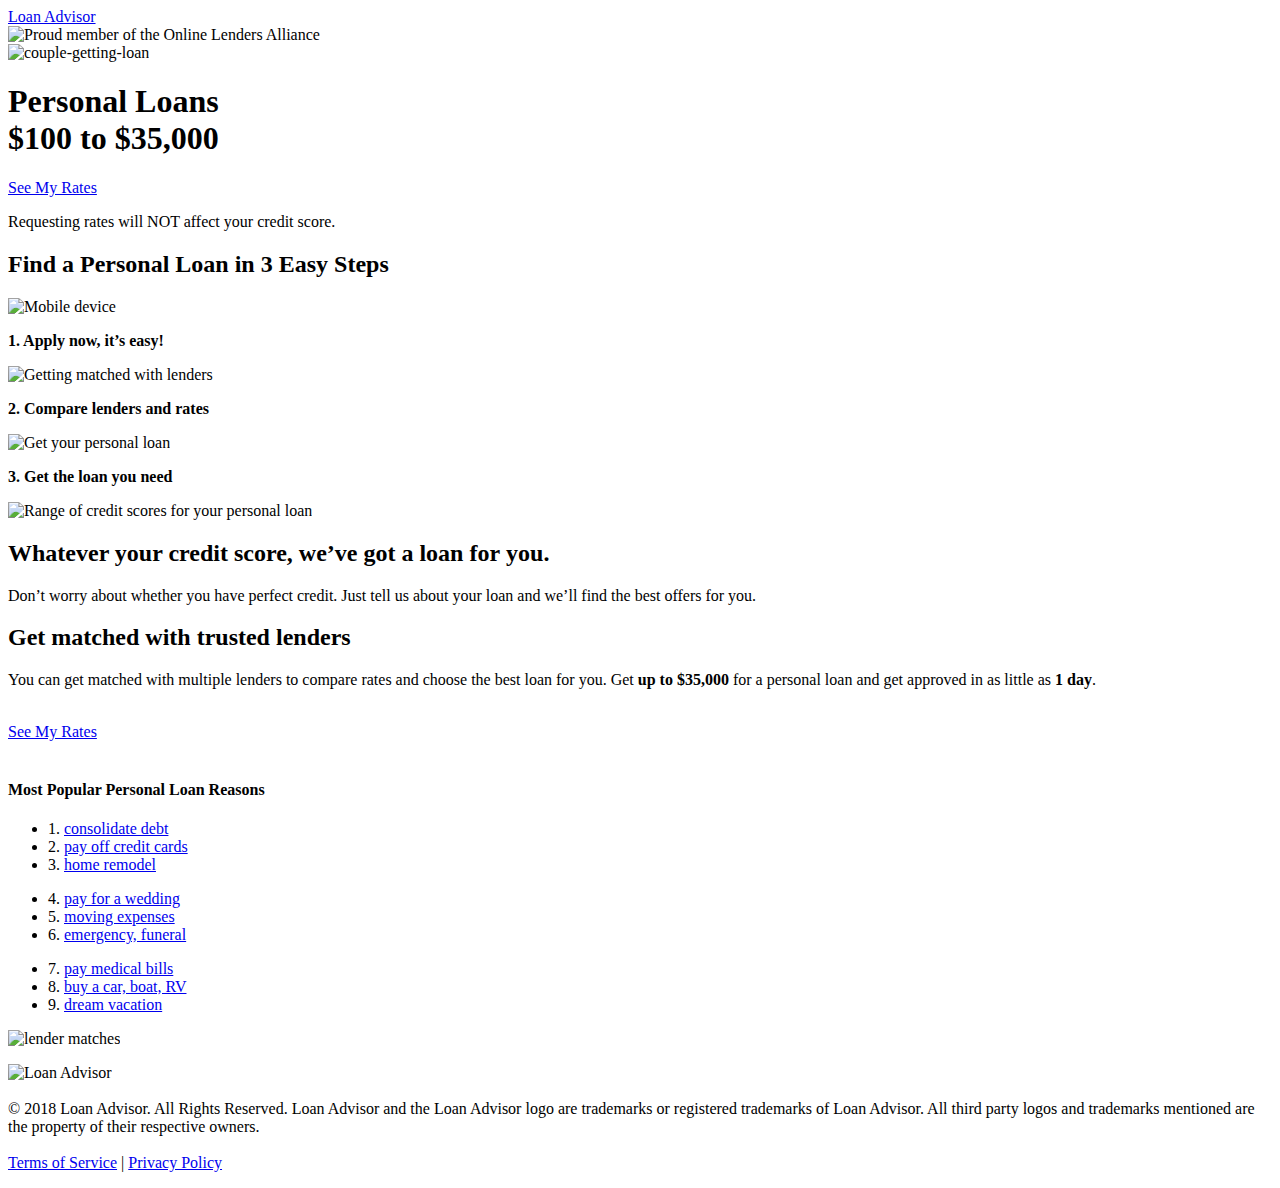
==== index.html @ 7c350e50 "Added aggregator JS to all pages." ====
<!DOCTYPE html>
<html lang="en-US">
  <head>
    <meta charset="utf-8">
    <title>Personal Loans | Loan Advisor</title>
    <meta name="description" content="Compare rates for personal loans online quickly and easily. Use a personal loan to consolidate high interest debt, pay for large purchases and more.">
    <meta name="viewport" content="width=device-width, initial-scale=1">

    <!-- Bootstrap CSS -->
    <link href="css/bootstrap.min.css" rel="stylesheet">
    <link href="css/bootstrap-theme.min.css" rel="stylesheet">
    <!-- Custom styles for this template -->
    <link href="stylesheets/common.css" rel="stylesheet">

    <script src="https://ajax.googleapis.com/ajax/libs/jquery/1.11.1/jquery.min.js"></script>
    <!-- fontawesome 5 -->
    <script defer src="https://use.fontawesome.com/releases/v5.0.6/js/all.js"></script>
    <!-- https://realfavicongenerator.net/ -->
    <link rel="apple-touch-icon" sizes="180x180" href="images/favicons/apple-touch-icon.png">
    <link rel="icon" type="image/png" sizes="32x32" href="images/favicons/favicon-32x32.png">
    <link rel="icon" type="image/png" sizes="16x16" href="images/favicons/favicon-16x16.png">
    <link rel="manifest" href="images/favicons/site.webmanifest">
    <link rel="mask-icon" href="images/favicons/safari-pinned-tab.svg" color="#58b502">
    <meta name="msapplication-TileColor" content="#ffffff">
    <meta name="theme-color" content="#ffffff">
    <!-- structured data -->
    <script type="application/ld+json">
      {
         "@context": "http://schema.org",
         "@type": "WebSite",
         "url": "https://loanadvisor.com",
      }
    </script>
    <meta property="og:url" content="https://loanadvisor.com" />
    <meta property="og:title" content="Get a personal loan of up to $35,000" />
    <meta name="twitter:title" content="Get a personal loan of up to $35,000">
    <meta property="og:description" content="Compare rates for personal loans online quickly and easily. Use a personal loan to consolidate high interest debt, pay for large purchases and more." />
    <meta name="twitter:description" content="Compare rates for personal loans online quickly and easily. Use a personal loan to consolidate high interest debt, pay for large purchases and more." />
    <meta property="og:image" content="https://loanadvisor.com/images/loanadvisor-share.jpg" />
    <meta name="twitter:image" content="https://loanadvisor.com/images/loanadvisor-share.jpg" />
  </head>
  <body id="home">
    <div class="container main theme-showcase" role="main">
      <div class="form-nav header">
        <div class="row-inset">
          <div class="header-brand"><a href="index.html">Loan Advisor</a></div>
          <img class="ola pull-right" src="images/ola-seal.png" alt="Proud member of the Online Lenders Alliance">
        </div><!-- end row-inset -->
      </div><!-- end header -->

      <div class="form-banner">
        <div class="row-inset">
          <div class="row">
            <div class="col-sm-6 col-sm-push-6">
              <div class="form-container">
                <img src="images/loanadvisor-hero.jpg" alt="couple-getting-loan" class="visible-xs">
                <h1>Personal Loans<br><span>$100</span> to&nbsp;<span>$35,000</span></h1>
                <a href="form.html" class="btn btn-primary">See My Rates</a>
                <p class="form-note">Requesting rates will NOT affect your credit&nbsp;score.</p>
              </div>
            </div>
          </div>
        </div>
      </div>

      <div class="intro">
        <div class="row-inset">
          <h2>Find a Personal Loan in 3 Easy&nbsp;Steps</h2>
          <div class="row">
            <div class="col-sm-4">
              <img src="images/icn-phone.png" alt="Mobile device">
              <p><strong>1. Apply now, it&rsquo;s easy!</strong></p>
            </div>
            <div class="col-sm-4">
              <img src="images/icn-checklist.png" alt="Getting matched with lenders">
              <p><strong>2. Compare lenders and rates</strong></p>
            </div>
            <div class="col-sm-4">
              <img src="images/icn-loan.png" alt="Get your personal loan">
              <p><strong>3. Get the loan you need</strong></p>
            </div>
          </div><!-- end row -->
        </div>
      </div><!-- end .intro -->

      <div class="credit-score bg-blue">
        <div class="row-inset">
          <div class="row">
            <div class="col-sm-6">
              <img src="images/credit-scale.png" alt="Range of credit scores for your personal loan">
            </div>
            <div class="col-sm-6">
              <h2>Whatever your credit score, we&rsquo;ve got a loan for&nbsp;you.</h2>
              <p>Don&rsquo;t worry about whether you have perfect credit. Just tell us about your loan and we&rsquo;ll find the best offers for&nbsp;you.</p>
            </div>
          </div>
        </div>
      </div>

      <div class="matched">
        <div class="row-inset">
          <div class="row">
            <div class="col-sm-8">
              <h2>Get matched with trusted lenders</h2>
              <p>You can get matched with multiple lenders to compare rates and choose the best loan for you. Get <strong>up to $35,000</strong> for a personal loan and get approved in as little as <strong>1&nbsp;day</strong>.</p>
              <br>
              <a href="form.html" class="btn btn-primary">See My Rates</a>
              <br><br>
              <h4>Most Popular Personal Loan Reasons</h4>
              <div class="row">
                <div class="col-sm-4">
                  <ul>
                    <li><i class="fas fa-sign-in-alt"></i> 1. <a href="form.html"> consolidate debt</a></li>
                    <li><i class="fas fa-credit-card"></i> 2. <a href="form.html"> pay off credit cards</a></li>
                    <li><i class="fas fa-home"></i> 3. <a href="form.html"> home remodel</a></li>

                  </ul>
                </div>
                <div class="col-sm-4">
                  <ul>
                    <li><i class="far fa-gem"></i> 4. <a href="form.html"> pay for a wedding</a></li>
                    <li><i class="fas fa-truck"></i> 5. <a href="form.html"> moving expenses</a></li>
                    <li><i class="fas fa-exclamation-triangle"></i> 6. <a href="form.html"> emergency, funeral</a></li>
                    <!-- <li><i class="fas fa-graduation-cap"></i><a href="form.html"> school/training</a></li>
                    <li><i class="fas fa-shopping-cart"></i><a href="form.html"> major purchase</a></li> -->
                  </ul>
                </div>
                <div class="col-sm-4">
                  <ul>
                    <li><i class="fas fa-heartbeat"></i> 7. <a href="form.html"> pay medical bills</a></li>
                    <li><i class="fas fa-car"></i> 8. <a href="form.html"> buy a car, boat, RV</a></li>
                    <li><i class="fas fas fa-plane"></i> 9. <a href="form.html"> dream vacation</a></li>
                    <!-- <li><i class="fas fa-car"></i><a href="form.html"> buy/repair vehicle</a></li>
                    <li><i class="fas fa-heartbeat"></i><a href="form.html"> medical/dental</a></li>
                    <li><i class="fas fa-exclamation-triangle"></i><a href="form.html"> emergency/other</a></li> -->
                  </ul>
                </div>
              </div>
              <!-- <p class="disclaimer">
                * According to <a href="https://www.bankrate.com/finance/loans/top-reasons-to-apply-for-personal-loan-1.aspx#slide=2">Bankrate.com</a>
              </p> -->
            </div>
            <div class="col-sm-4">
              <img class="phone-match" src="images/get-matched-with-lenders.png" alt="lender matches">
            </div>
          </div>
        </div>
      </div>

      <div class="footer">
        <div class="row-inset">
          <div class="row">
            <div class="col-sm-12">
              <p class="disclosure">
                <img class="footer-logo" src="images/loan-advisor-logo-white.png" alt="Loan Advisor">
                <br><br>
                © 2018 Loan Advisor. All Rights Reserved. Loan Advisor and the Loan Advisor logo are trademarks or registered trademarks of Loan Advisor. All third party logos and trademarks mentioned are the property of their respective owners.
                <br><br>
                <a target="_blank" href="https://www.bestratereferrals.com/terms-conditions/">Terms of Service</a> | <a target="_blank" href="https://www.bestratereferrals.com/privacy-policy/">Privacy Policy</a> <!-- | <a href="">Unsubscribe</a> -->
              </p>
            </div>
          </div><!-- end row -->
        </div><!-- end row-inset -->
      </div><!-- end footer row -->

    </div> <!-- /container -->
    <!-- Bootstrap core JavaScript
    ================================================== -->
    <!-- Placed at the end of the document so the pages load faster -->
    <script src="js/bootstrap.min.js"></script>
    <script src="js/docs.min.js"></script>
    <!-- IE10 viewport hack for Surface/desktop Windows 8 bug -->
    <script src="js/ie10-viewport-bug-workaround.js"></script>
    <script src="https://studio.dmsengage.com/forms/prep.js"></script>
  </body>
</html>
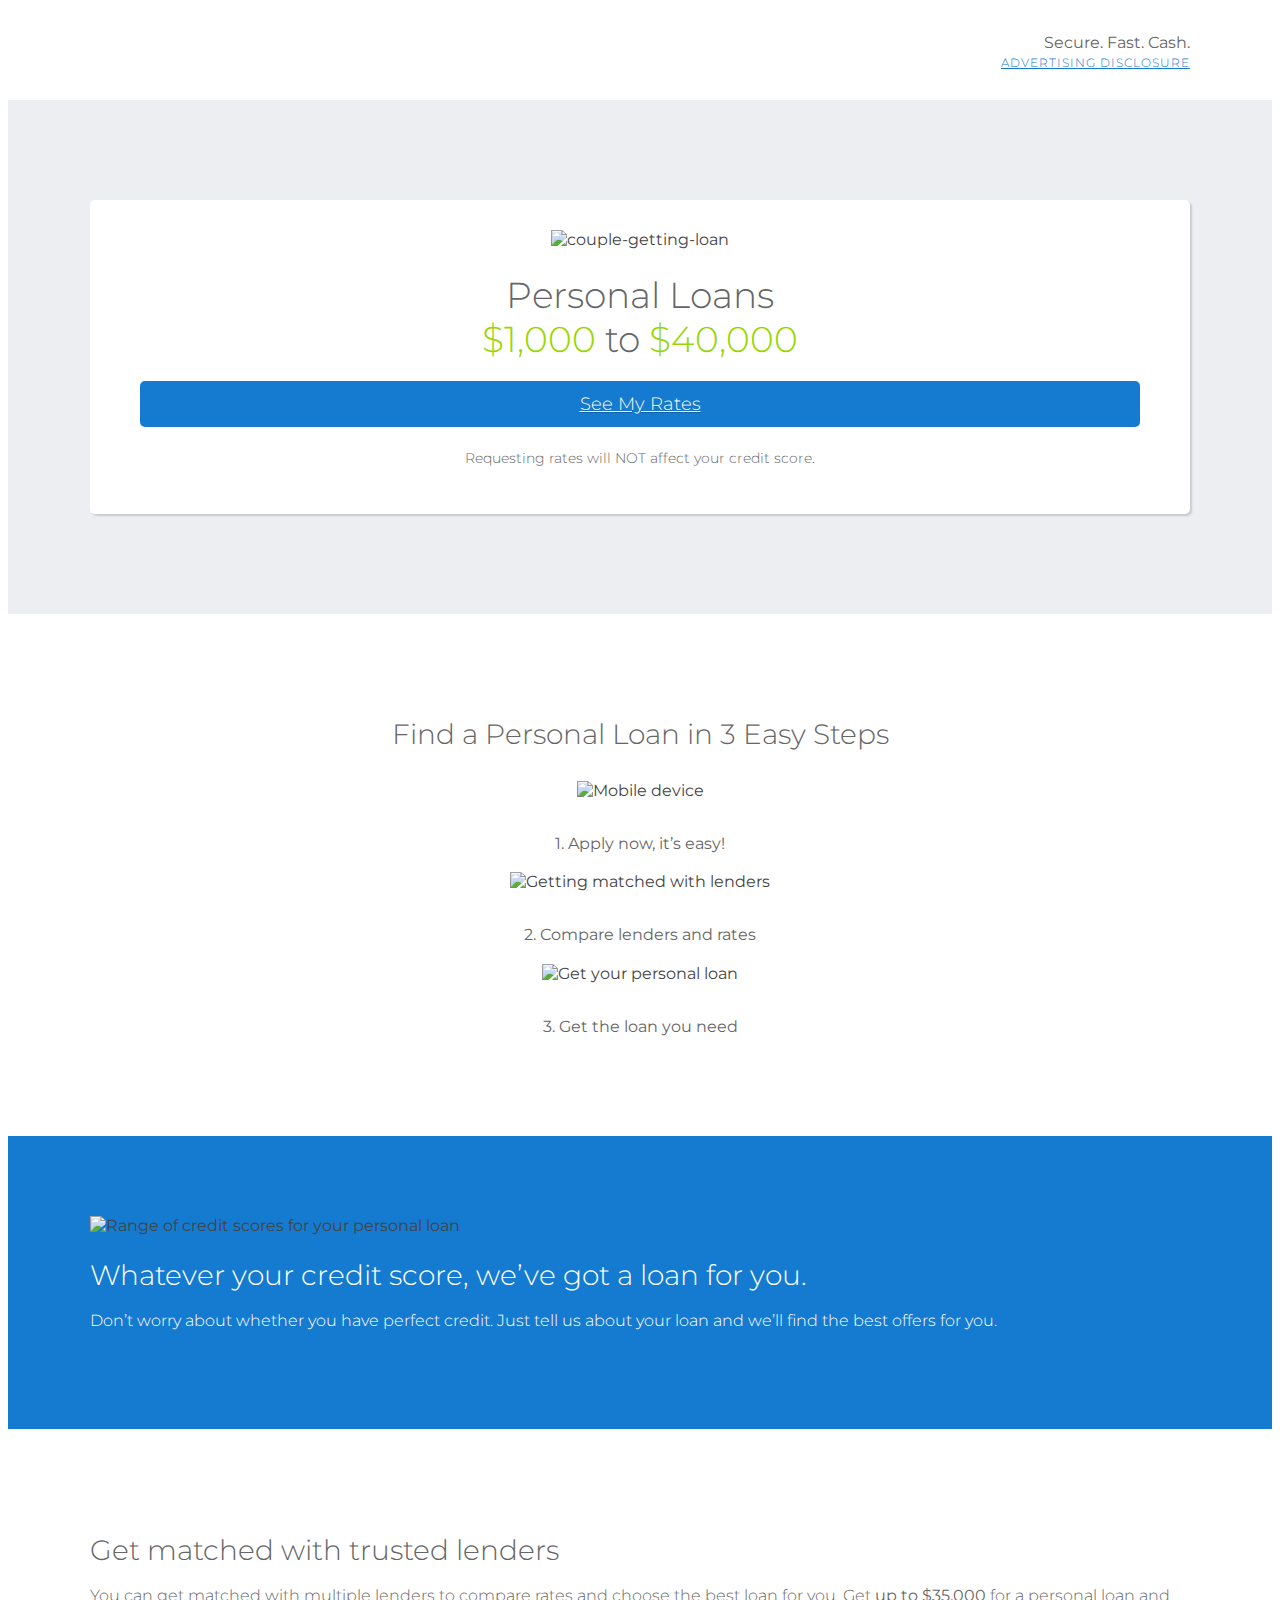
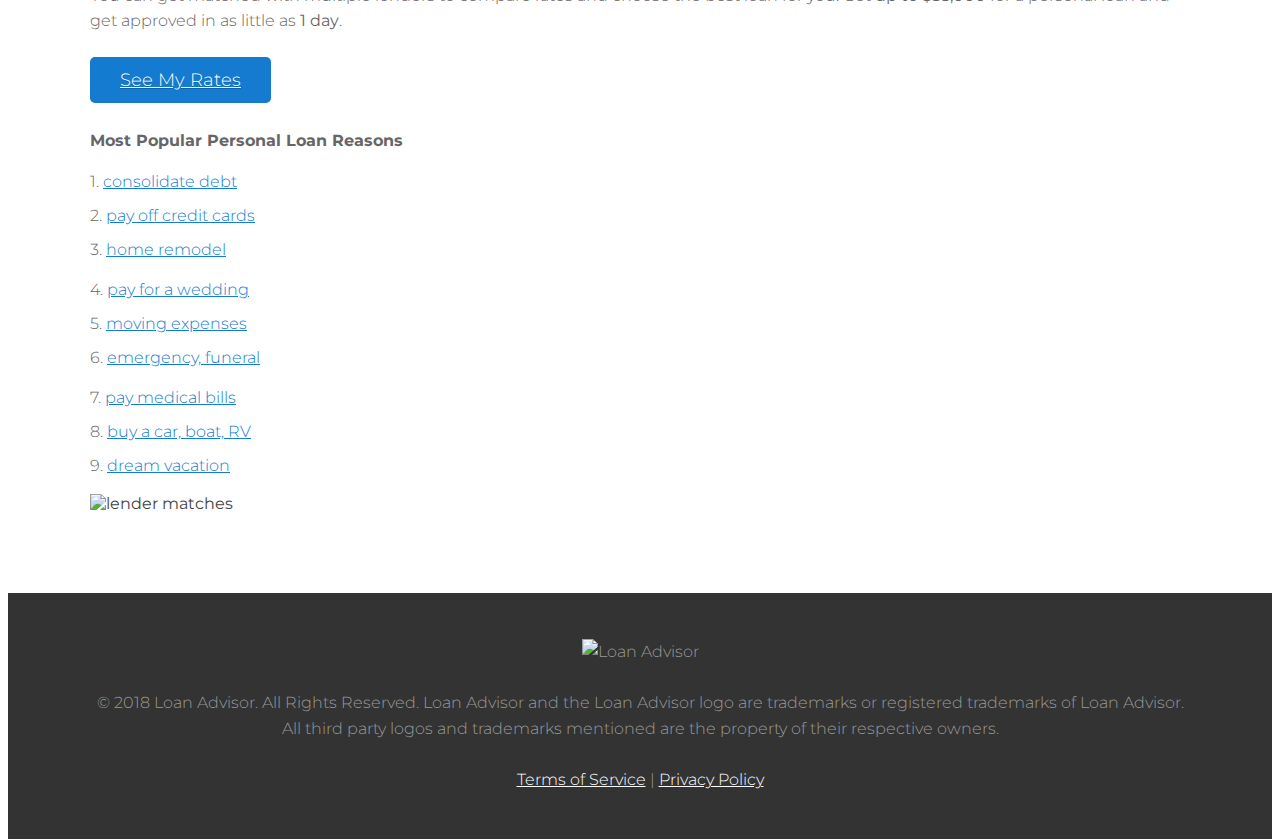
==== commit 8a7bf123: "text updates for Zach" ====
--- a/index.html
+++ b/index.html
@@ -44,7 +44,11 @@
       <div class="form-nav header">
         <div class="row-inset">
           <div class="header-brand"><a href="index.html">Loan Advisor</a></div>
-          <img class="ola pull-right" src="images/ola-seal.png" alt="Proud member of the Online Lenders Alliance">
+          <div class="pull-right">
+            <span>Secure. Fast. Cash.</span><br>
+            <a href="advertising.html" target="_blank">Advertising Disclosure</a>
+            <!-- <img class="ola" src="images/ola-seal.png" alt="Proud member of the Online Lenders Alliance"> -->
+          </div>
         </div><!-- end row-inset -->
       </div><!-- end header -->
 
@@ -54,7 +58,7 @@
             <div class="col-sm-6 col-sm-push-6">
               <div class="form-container">
                 <img src="images/loanadvisor-hero.jpg" alt="couple-getting-loan" class="visible-xs">
-                <h1>Personal Loans<br><span>$100</span> to&nbsp;<span>$35,000</span></h1>
+                <h1>Personal Loans<br><span>$1,000</span> to&nbsp;<span>$40,000</span></h1>
                 <a href="form.html" class="btn btn-primary">See My Rates</a>
                 <p class="form-note">Requesting rates will NOT affect your credit&nbsp;score.</p>
               </div>
--- a/stylesheets/common.css
+++ b/stylesheets/common.css
@@ -0,0 +1,460 @@
+@import url("https://fonts.googleapis.com/css?family=Montserrat:300,400,600");
+/* line 2, ../sass/carousel.sass */
+.carousel-fade .carousel-inner .item {
+  -webkit-transition: opacity 2s linear;
+  -moz-transition: opacity 2s linear;
+  -ms-transition: opacity 2s linear;
+  -o-transition: opacity 2s linear;
+  transition: opacity 2s linear;
+  opacity: 0.5;
+}
+/* line 9, ../sass/carousel.sass */
+.carousel-fade .carousel-inner .active {
+  opacity: 1;
+}
+/* line 11, ../sass/carousel.sass */
+.carousel-fade .carousel-inner .active.left, .carousel-fade .carousel-inner .active.right {
+  left: 0;
+  opacity: 0;
+  z-index: 1;
+}
+
+/* line 16, ../sass/carousel.sass */
+.carousel-inner {
+  height: 400px !important;
+}
+
+/* line 21, ../sass/carousel.sass */
+.carousel-fade .carousel-inner .next.left, .carousel-fade .carousel-inner .prev.right {
+  opacity: 1;
+}
+/* line 23, ../sass/carousel.sass */
+.carousel-fade .carousel-control {
+  z-index: 2;
+}
+
+/* line 26, ../sass/carousel.sass */
+html, body, .carousel, .carousel-inner .item {
+  height: 100%;
+}
+
+/* line 29, ../sass/carousel.sass */
+.item {
+  background-size: cover;
+  background-repeat: no-repeat;
+  background-position: center center;
+}
+/* line 33, ../sass/carousel.sass */
+.item:nth-child(1) {
+  background-image: url(../images/slideshow/apartment-1.jpg);
+}
+/* line 35, ../sass/carousel.sass */
+.item:nth-child(2) {
+  background-image: url(../images/slideshow/apartment-2.jpg);
+}
+/* line 37, ../sass/carousel.sass */
+.item:nth-child(3) {
+  background-image: url(../images/slideshow/apartment-3.jpg);
+}
+/* line 39, ../sass/carousel.sass */
+.item:nth-child(4) {
+  background-image: url(../images/slideshow/apartment-4.jpg);
+}
+
+/* line 42, ../sass/carousel.sass */
+.carousel-overlay {
+  position: absolute;
+  bottom: 150px;
+  right: 0;
+  left: 0;
+  /*text styles below just for demo */
+  color: white;
+  text-shadow: 1px 1px 1px rgba(0, 0, 0, 0.5);
+}
+
+/* line 19, ../sass/common.sass */
+.uppercase {
+  text-transform: uppercase;
+  letter-spacing: 1px;
+}
+
+/* line 24, ../sass/common.sass */
+body {
+  font-family: "Montserrat", Helvetica, Arial, sans-serif;
+  background: white;
+  color: #444;
+  font-size: 16px;
+}
+
+/* line 30, ../sass/common.sass */
+p, ul, li {
+  color: #666;
+  line-height: 1.6em;
+  font-weight: 300;
+}
+
+/* line 35, ../sass/common.sass */
+img {
+  max-width: 100%;
+}
+
+/* line 38, ../sass/common.sass */
+li {
+  line-height: 1.5em;
+}
+
+/* line 41, ../sass/common.sass */
+a {
+  color: #157bd1;
+  cursor: pointer;
+}
+/* line 44, ../sass/common.sass */
+a:hover {
+  color: #1060a3;
+  text-decoration: none;
+}
+
+/* line 48, ../sass/common.sass */
+h1, h2 {
+  font-weight: 300;
+  color: #666;
+  margin-bottom: 10px;
+}
+
+/* line 53, ../sass/common.sass */
+h1 {
+  font-size: 36px;
+}
+
+/* line 56, ../sass/common.sass */
+h2 {
+  font-size: 28px;
+}
+
+/* line 59, ../sass/common.sass */
+h3 {
+  font-size: 21px;
+  margin-bottom: 10px;
+}
+
+/* line 63, ../sass/common.sass */
+h4 {
+  font-size: 16px;
+  font-weight: bold;
+  color: #666;
+}
+
+/* line 68, ../sass/common.sass */
+select, input[type="text"] {
+  border: 1px solid #ccc;
+  border-radius: 3px;
+  padding: 5px 10px;
+  box-sizing: border-box;
+  font-family: "Work Sans", Helvetica, Arial, sans-serif;
+  font-size: 16px;
+}
+
+/* line 76, ../sass/common.sass */
+.left {
+  float: left;
+}
+
+/* line 79, ../sass/common.sass */
+.container {
+  width: 100%;
+  max-width: 100%;
+  padding: 0;
+}
+
+/* line 84, ../sass/common.sass */
+.row-inset {
+  max-width: 1100px;
+  margin: auto;
+  padding: 0 15px;
+}
+
+/* line 90, ../sass/common.sass */
+.content > div {
+  margin-bottom: 40px;
+  clear: both;
+}
+/* line 93, ../sass/common.sass */
+.content > div:after {
+  content: "";
+  clear: both;
+  display: block;
+}
+
+/* line 98, ../sass/common.sass */
+select:-moz-focusring {
+  outline: none;
+  color: transparent;
+  text-shadow: 0 0 0 #000;
+}
+
+/* line 104, ../sass/common.sass */
+.header {
+  background: white;
+  color: white;
+  padding-top: 15px;
+  padding-bottom: 15px;
+  text-align: center;
+  overflow: hidden;
+}
+/* line 111, ../sass/common.sass */
+.header .header-brand a {
+  background-image: url("../images/loan-advisor-logo.png");
+  background-repeat: no-repeat;
+  display: block;
+  float: left;
+  margin: auto;
+  width: 300px;
+  height: 42px;
+  text-indent: -9999px;
+  margin: 10px 10px 10px 0;
+  background-size: contain;
+}
+/* line 122, ../sass/common.sass */
+.header .pull-right {
+  text-align: right;
+}
+/* line 124, ../sass/common.sass */
+.header .pull-right span {
+  color: #666;
+  display: inline-block;
+  margin-top: 10px;
+}
+/* line 128, ../sass/common.sass */
+.header .pull-right a {
+  font-weight: 300;
+  font-size: 12px;
+  text-transform: uppercase;
+  letter-spacing: 1px;
+}
+
+/* line 135, ../sass/common.sass */
+.form-banner {
+  position: relative;
+}
+/* line 139, ../sass/common.sass */
+.form-banner h1 span {
+  color: #96d703;
+}
+
+/* line 142, ../sass/common.sass */
+.btn, .btn-primary {
+  font-weight: 300;
+  color: white;
+  font-size: 18px;
+  padding: 12px 30px !important;
+  background: #157bd1 !important;
+  border: none !important;
+  border-radius: 5px;
+  white-space: normal;
+  margin-bottom: 10px;
+  cursor: pointer;
+  text-shadow: rgba(0, 0, 0, 0.2) 0 1px 0;
+}
+/* line 154, ../sass/common.sass */
+.btn:hover, .btn-primary:hover {
+  color: white;
+  background: #1060a3 !important;
+  top: 1px;
+  position: relative;
+}
+
+/* line 159, ../sass/common.sass */
+.btn-sm {
+  padding: 8px 20px !important;
+  font-size: 16px;
+  border-radius: 2px;
+}
+
+/* line 164, ../sass/common.sass */
+.form-container {
+  background: white;
+  box-shadow: 2px 2px 2px rgba(0, 0, 0, 0.15);
+  border-radius: 5px;
+}
+/* line 168, ../sass/common.sass */
+.form-container .form-header {
+  text-align: center;
+  background: #157bd1;
+  padding: 15px 10px;
+  border-radius: 5px 5px 0 0;
+}
+/* line 173, ../sass/common.sass */
+.form-container .form-header h2 {
+  color: white;
+  font-weight: normal;
+  font-size: 20px;
+  margin: 0;
+}
+/* line 178, ../sass/common.sass */
+.form-container .form-body {
+  padding: 20px 30px;
+}
+/* line 180, ../sass/common.sass */
+.form-container .form-footer {
+  text-align: center;
+  margin: 20px 0;
+}
+
+/* line 183, ../sass/common.sass */
+.form-note {
+  font-weight: 300;
+  font-size: 14px;
+}
+
+/* line 187, ../sass/common.sass */
+.footer {
+  clear: both;
+  background: #333333;
+  overflow: auto;
+  padding: 30px 60px;
+  text-align: center;
+}
+/* line 193, ../sass/common.sass */
+.footer .footer-logo {
+  width: 300px;
+}
+/* line 195, ../sass/common.sass */
+.footer p {
+  color: #999;
+  text-align: center;
+}
+/* line 198, ../sass/common.sass */
+.footer a {
+  color: white;
+}
+
+/* line 203, ../sass/common.sass */
+#home .form-banner {
+  background: #edeef2 url("../images/loanadvisor-hero.jpg") no-repeat left center;
+  padding-top: 100px;
+  padding-bottom: 100px;
+}
+/* line 207, ../sass/common.sass */
+#home .form-banner .form-container {
+  padding: 30px;
+  text-align: center;
+}
+/* line 210, ../sass/common.sass */
+#home .form-banner .form-container .btn {
+  display: block;
+  margin: 20px;
+}
+/* line 214, ../sass/common.sass */
+#home .intro {
+  text-align: center;
+  padding-top: 80px;
+  padding-bottom: 80px;
+}
+/* line 218, ../sass/common.sass */
+#home .intro h2 {
+  margin-bottom: 30px;
+}
+/* line 220, ../sass/common.sass */
+#home .intro img {
+  margin-bottom: 15px;
+}
+/* line 223, ../sass/common.sass */
+#home .credit-score {
+  padding-top: 80px;
+  padding-bottom: 80px;
+}
+/* line 227, ../sass/common.sass */
+#home .bg-blue {
+  background: #157bd1;
+}
+/* line 229, ../sass/common.sass */
+#home .bg-blue h2, #home .bg-blue p {
+  color: white;
+}
+/* line 232, ../sass/common.sass */
+#home .matched {
+  padding-top: 80px;
+  padding-bottom: 80px;
+}
+/* line 235, ../sass/common.sass */
+#home .matched h4 {
+  margin-bottom: 20px;
+}
+/* line 237, ../sass/common.sass */
+#home .matched ul {
+  padding: 0;
+  list-style: none;
+}
+/* line 240, ../sass/common.sass */
+#home .matched ul li {
+  margin-bottom: 10px;
+}
+/* line 242, ../sass/common.sass */
+#home .matched ul .svg-inline--fa {
+  margin-right: 5px;
+}
+/* line 244, ../sass/common.sass */
+#home .matched .phone-match {
+  margin-bottom: -80px;
+}
+
+@media (max-width: 1200px) {
+  /* line 250, ../sass/common.sass */
+  .container {
+    max-width: 100%;
+  }
+}
+@media (min-width: 992px) {
+  /* line 256, ../sass/common.sass */
+  .body {
+    padding: 30px;
+  }
+}
+@media (max-width: 480px) {
+  /* line 268, ../sass/common.sass */
+  .ola {
+    display: none;
+  }
+
+  /* line 270, ../sass/common.sass */
+  .container > div {
+    padding-left: 15px;
+    padding-right: 15px;
+  }
+
+  /* line 274, ../sass/common.sass */
+  #home .form-banner {
+    background-size: contain;
+    background-position: top;
+    background: #edeef2;
+    background-image: none;
+    padding: 20px 15px 10px;
+  }
+  /* line 280, ../sass/common.sass */
+  #home .form-banner .form-container {
+    padding: 10px;
+    background-size: contain !important;
+    margin-bottom: 20px;
+    margin-left: -15px;
+    margin-right: -15px;
+  }
+  /* line 286, ../sass/common.sass */
+  #home .intro, #home .credit-score, #home .matched {
+    padding-top: 50px;
+    padding-bottom: 50px;
+    text-align: center;
+  }
+  /* line 290, ../sass/common.sass */
+  #home .intro img {
+    margin-top: 30px;
+  }
+  /* line 292, ../sass/common.sass */
+  #home .matched .phone-match {
+    margin: 30px 0 -50px;
+  }
+
+  /* line 294, ../sass/common.sass */
+  h1 {
+    font-size: 28px;
+  }
+}
